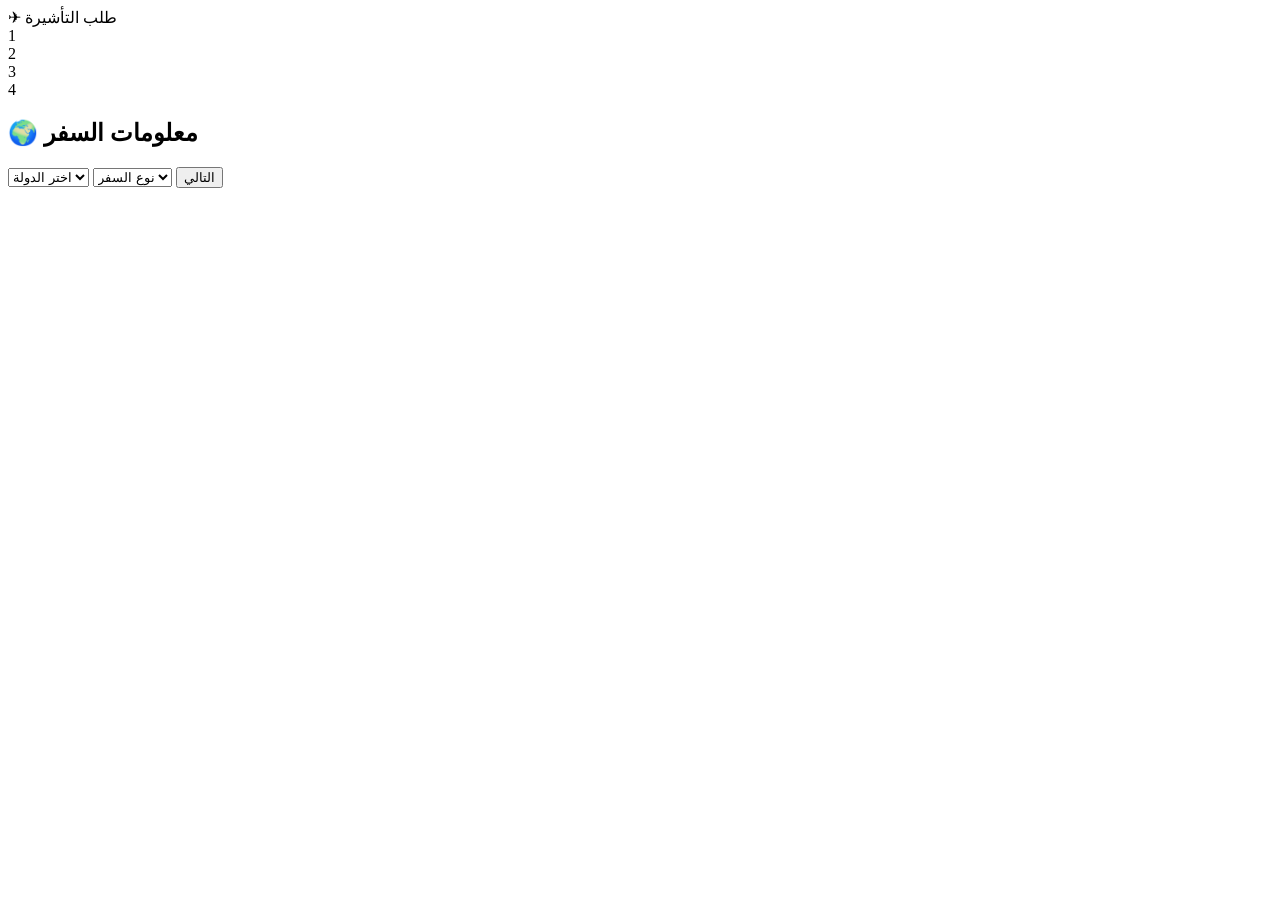
==== step2.html @ 40ea750d "step2.html" ====
<!DOCTYPE html>
<html lang="ar">
<head>
<meta charset="UTF-8">
<meta name="viewport" content="width=device-width, initial-scale=1.0">
<title>اختيار الدولة</title>
<link rel="stylesheet" href="style.css">
</head>

<body>

<div class="header">✈ طلب التأشيرة</div>

<div class="container">

<div class="stepbar">
  <div class="active">1</div>
  <div>2</div>
  <div>3</div>
  <div>4</div>
</div>

<div class="card">

<h2>🌍 معلومات السفر</h2>

<select id="country">
<option value="">اختر الدولة</option>
<option>فرنسا</option>
<option>إسبانيا</option>
<option>إيطاليا</option>
</select>

<select id="type">
<option value="">نوع السفر</option>
<option>سياحة</option>
<option>عمل</option>
</select>

<button onclick="next()">التالي</button>

</div>

</div>

<script>
function next(){
  let c=document.getElementById("country").value;
  let t=document.getElementById("type").value;

  if(c=="" || t==""){
    alert("يرجى ملء جميع البيانات");
    return;
  }
  location.href="step3.html";
}
</script>

</body>
</html>
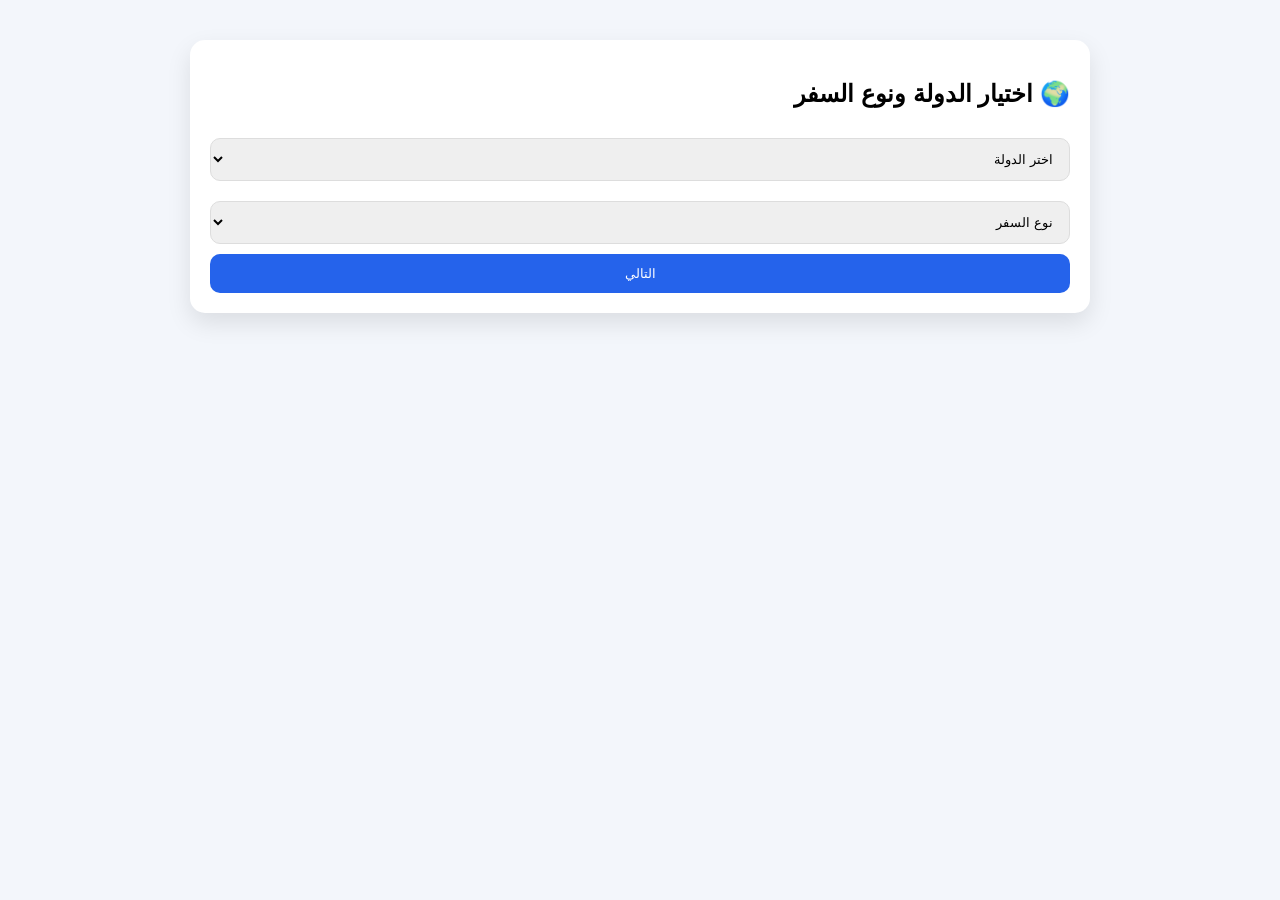
==== commit 2e65886f: "Update step2.html" ====
--- a/step2.html
+++ b/step2.html
@@ -3,26 +3,16 @@
 <head>
 <meta charset="UTF-8">
 <meta name="viewport" content="width=device-width, initial-scale=1.0">
-<title>اختيار الدولة</title>
+<title>اختيار الطلب</title>
 <link rel="stylesheet" href="style.css">
 </head>
 
 <body>
 
-<div class="header">✈ طلب التأشيرة</div>
-
 <div class="container">
 
-<div class="stepbar">
-  <div class="active">1</div>
-  <div>2</div>
-  <div>3</div>
-  <div>4</div>
-</div>
-
 <div class="card">
-
-<h2>🌍 معلومات السفر</h2>
+<h2>🌍 اختيار الدولة ونوع السفر</h2>
 
 <select id="country">
 <option value="">اختر الدولة</option>
@@ -35,21 +25,19 @@
 <option value="">نوع السفر</option>
 <option>سياحة</option>
 <option>عمل</option>
+<option>إقامة</option>
 </select>
 
 <button onclick="next()">التالي</button>
-
 </div>
 
 </div>
 
 <script>
 function next(){
-  let c=document.getElementById("country").value;
-  let t=document.getElementById("type").value;
-
-  if(c=="" || t==""){
-    alert("يرجى ملء جميع البيانات");
+  if(document.getElementById("country").value=="" ||
+     document.getElementById("type").value==""){
+    alert("يرجى ملء جميع الحقول");
     return;
   }
   location.href="step3.html";
--- a/style.css
+++ b/style.css
@@ -0,0 +1,73 @@
+body{
+  margin:0;
+  font-family:Arial;
+  direction:rtl;
+  background:#f3f6fb;
+}
+
+/* HERO */
+.hero{
+  height:100vh;
+  background-image:url("https://images.unsplash.com/photo-1502920514313-52581002a659");
+  background-size:cover;
+  background-position:center;
+  position:relative;
+  display:flex;
+  align-items:center;
+  justify-content:center;
+  text-align:center;
+}
+
+.overlay{
+  position:absolute;
+  width:100%;
+  height:100%;
+  background:rgba(0,0,0,0.5);
+}
+
+.hero-content{
+  position:relative;
+  background:rgba(255,255,255,0.15);
+  padding:25px;
+  border-radius:15px;
+  backdrop-filter:blur(10px);
+  color:white;
+  max-width:500px;
+}
+
+/* CARD */
+.container{
+  max-width:900px;
+  margin:auto;
+  padding:20px;
+}
+
+.card{
+  background:white;
+  padding:20px;
+  border-radius:15px;
+  margin-top:20px;
+  box-shadow:0 10px 25px rgba(0,0,0,0.1);
+}
+
+input, select{
+  width:100%;
+  padding:12px;
+  margin:10px 0;
+  border-radius:10px;
+  border:1px solid #ddd;
+}
+
+button{
+  width:100%;
+  padding:12px;
+  border:none;
+  border-radius:10px;
+  background:#2563eb;
+  color:white;
+  cursor:pointer;
+}
+
+button:hover{
+  background:#1e40af;
+}
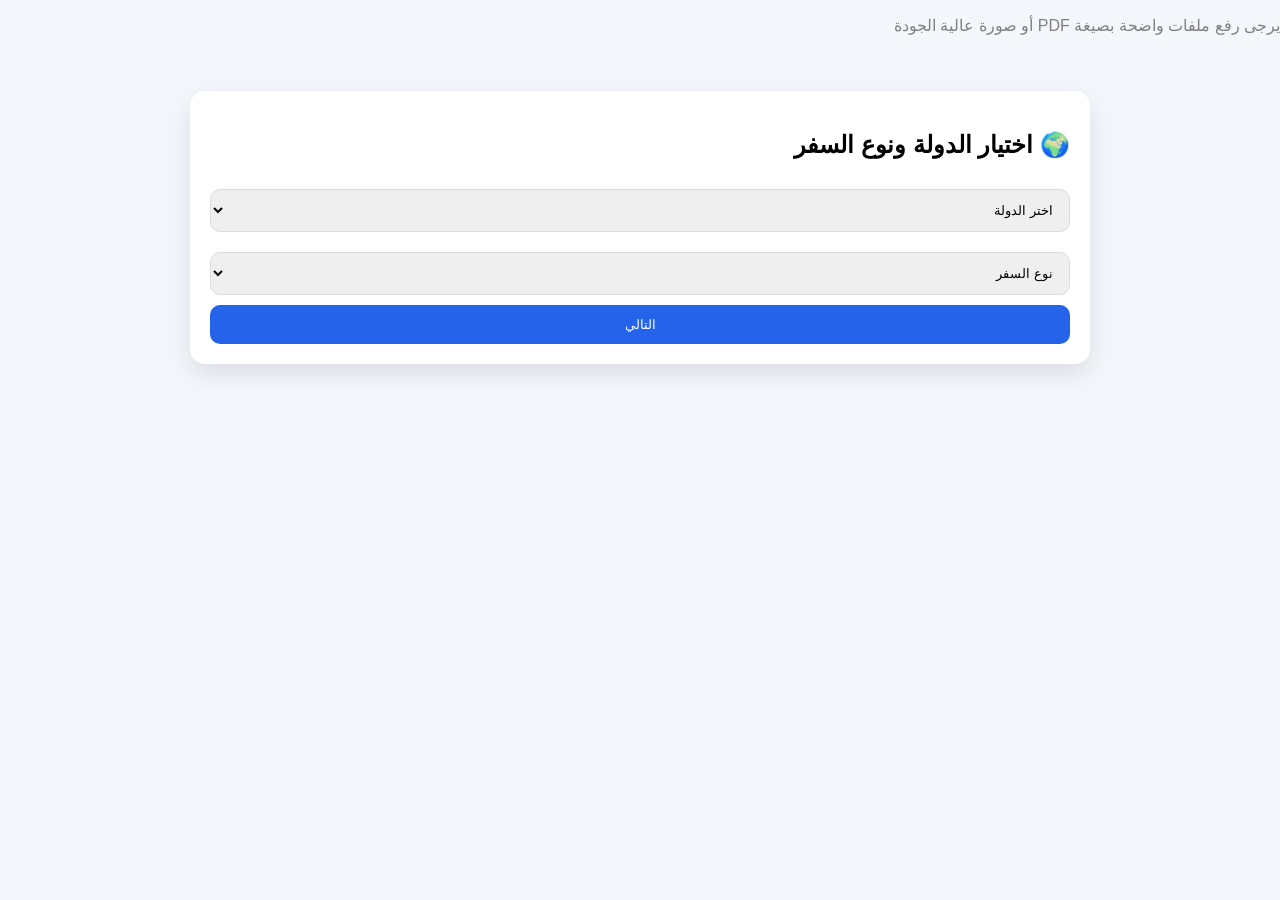
==== commit 620d79d1: "Update step2.html" ====
--- a/step2.html
+++ b/step2.html
@@ -1,4 +1,7 @@
 <!DOCTYPE html>
+<p style="color:gray;">
+يرجى رفع ملفات واضحة بصيغة PDF أو صورة عالية الجودة
+</p>
 <html lang="ar">
 <head>
 <meta charset="UTF-8">
